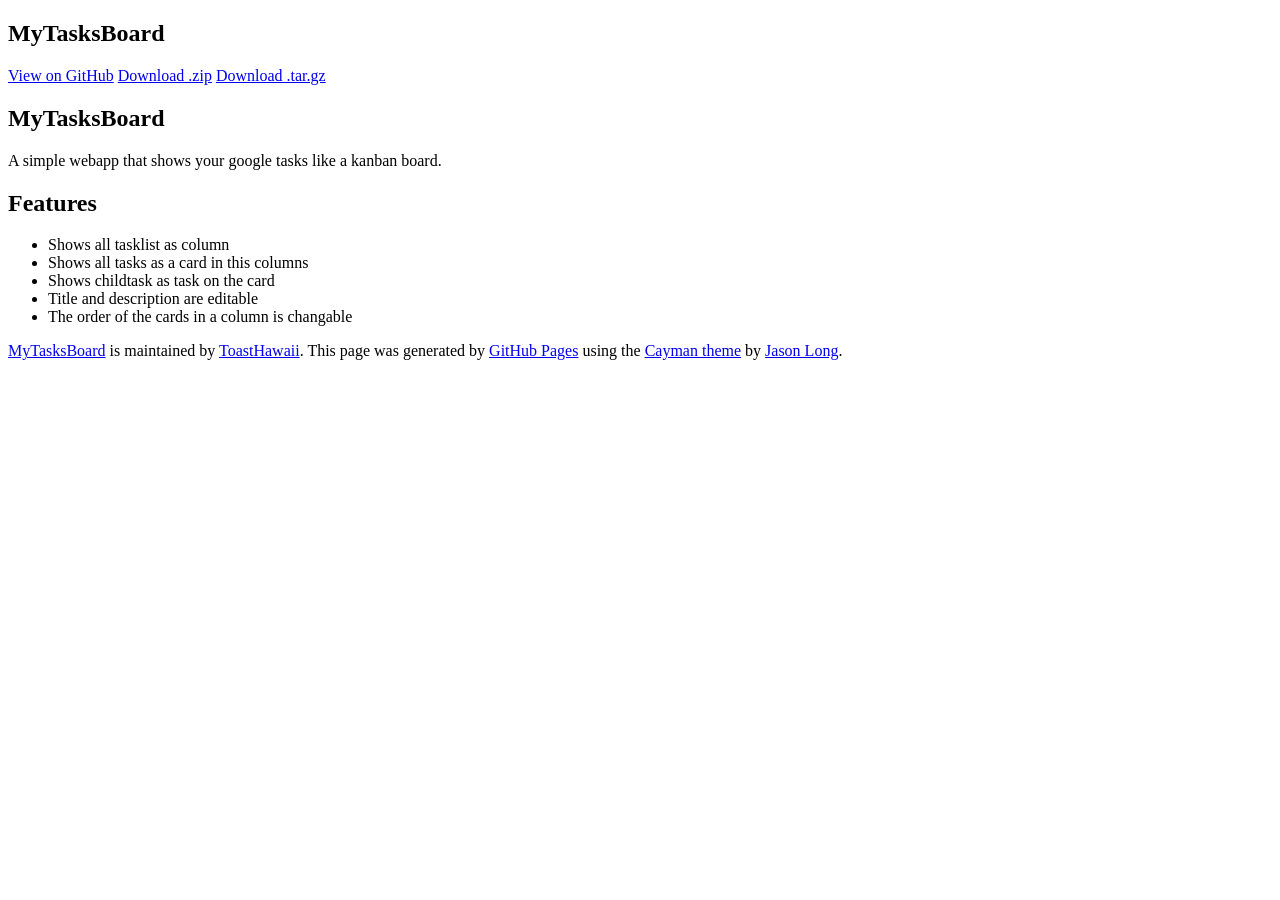
==== index.html @ 5e8a0f3d "Create gh-pages branch via GitHub" ====
<!DOCTYPE html>
<html lang="en-us">
  <head>
    <meta charset="UTF-8">
    <title>MyTasksBoard by ToastHawaii</title>
    <meta name="viewport" content="width=device-width, initial-scale=1">
    <link rel="stylesheet" type="text/css" href="stylesheets/normalize.css" media="screen">
    <link href='https://fonts.googleapis.com/css?family=Open+Sans:400,700' rel='stylesheet' type='text/css'>
    <link rel="stylesheet" type="text/css" href="stylesheets/stylesheet.css" media="screen">
    <link rel="stylesheet" type="text/css" href="stylesheets/github-light.css" media="screen">
  </head>
  <body>
    <section class="page-header">
      <h1 class="project-name">MyTasksBoard</h1>
      <h2 class="project-tagline"></h2>
      <a href="https://github.com/ToastHawaii/MyTasksBoard" class="btn">View on GitHub</a>
      <a href="https://github.com/ToastHawaii/MyTasksBoard/zipball/master" class="btn">Download .zip</a>
      <a href="https://github.com/ToastHawaii/MyTasksBoard/tarball/master" class="btn">Download .tar.gz</a>
    </section>

    <section class="main-content">
      <h1>
<a id="mytasksboard" class="anchor" href="#mytasksboard" aria-hidden="true"><span class="octicon octicon-link"></span></a>MyTasksBoard</h1>

<p>A simple webapp that shows your google tasks like a kanban board.</p>

<h2>
<a id="features" class="anchor" href="#features" aria-hidden="true"><span class="octicon octicon-link"></span></a>Features</h2>

<ul>
<li>Shows all tasklist as column</li>
<li>Shows all tasks as a card in this columns</li>
<li>Shows childtask as task on the card</li>
<li>Title and description are editable</li>
<li>The order of the cards in a column is changable</li>
</ul>

      <footer class="site-footer">
        <span class="site-footer-owner"><a href="https://github.com/ToastHawaii/MyTasksBoard">MyTasksBoard</a> is maintained by <a href="https://github.com/ToastHawaii">ToastHawaii</a>.</span>

        <span class="site-footer-credits">This page was generated by <a href="https://pages.github.com">GitHub Pages</a> using the <a href="https://github.com/jasonlong/cayman-theme">Cayman theme</a> by <a href="https://twitter.com/jasonlong">Jason Long</a>.</span>
      </footer>

    </section>

  
  </body>
</html>
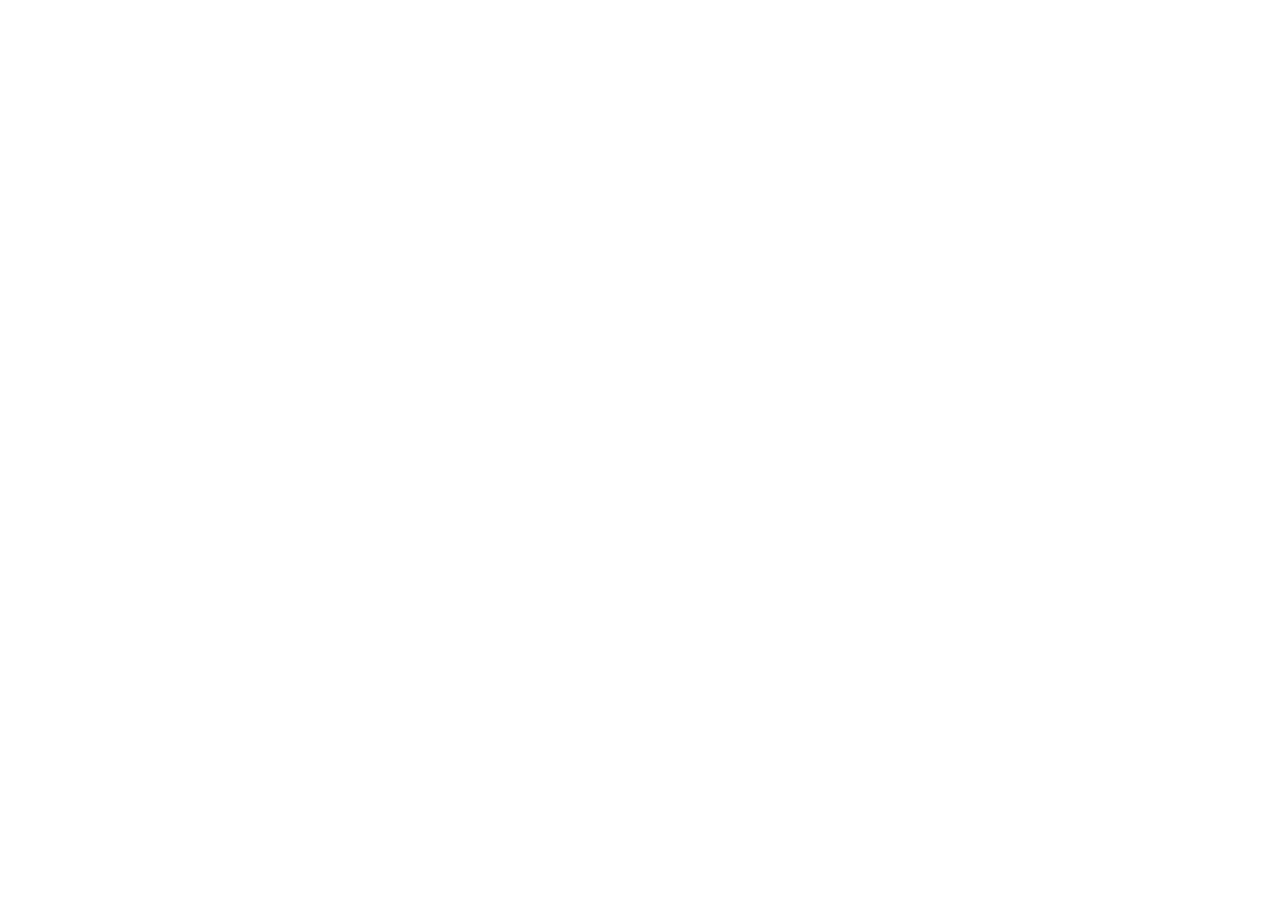
==== commit fd815d94: "merge with master" ====
--- a/index.html
+++ b/index.html
@@ -1,48 +1,18 @@
-<!DOCTYPE html>
-<html lang="en-us">
-  <head>
-    <meta charset="UTF-8">
-    <title>MyTasksBoard by ToastHawaii</title>
-    <meta name="viewport" content="width=device-width, initial-scale=1">
-    <link rel="stylesheet" type="text/css" href="stylesheets/normalize.css" media="screen">
-    <link href='https://fonts.googleapis.com/css?family=Open+Sans:400,700' rel='stylesheet' type='text/css'>
-    <link rel="stylesheet" type="text/css" href="stylesheets/stylesheet.css" media="screen">
-    <link rel="stylesheet" type="text/css" href="stylesheets/github-light.css" media="screen">
-  </head>
-  <body>
-    <section class="page-header">
-      <h1 class="project-name">MyTasksBoard</h1>
-      <h2 class="project-tagline"></h2>
-      <a href="https://github.com/ToastHawaii/MyTasksBoard" class="btn">View on GitHub</a>
-      <a href="https://github.com/ToastHawaii/MyTasksBoard/zipball/master" class="btn">Download .zip</a>
-      <a href="https://github.com/ToastHawaii/MyTasksBoard/tarball/master" class="btn">Download .tar.gz</a>
-    </section>
+﻿<!DOCTYPE html>
 
-    <section class="main-content">
-      <h1>
-<a id="mytasksboard" class="anchor" href="#mytasksboard" aria-hidden="true"><span class="octicon octicon-link"></span></a>MyTasksBoard</h1>
-
-<p>A simple webapp that shows your google tasks like a kanban board.</p>
-
-<h2>
-<a id="features" class="anchor" href="#features" aria-hidden="true"><span class="octicon octicon-link"></span></a>Features</h2>
-
-<ul>
-<li>Shows all tasklist as column</li>
-<li>Shows all tasks as a card in this columns</li>
-<li>Shows childtask as task on the card</li>
-<li>Title and description are editable</li>
-<li>The order of the cards in a column is changable</li>
-</ul>
-
-      <footer class="site-footer">
-        <span class="site-footer-owner"><a href="https://github.com/ToastHawaii/MyTasksBoard">MyTasksBoard</a> is maintained by <a href="https://github.com/ToastHawaii">ToastHawaii</a>.</span>
-
-        <span class="site-footer-credits">This page was generated by <a href="https://pages.github.com">GitHub Pages</a> using the <a href="https://github.com/jasonlong/cayman-theme">Cayman theme</a> by <a href="https://twitter.com/jasonlong">Jason Long</a>.</span>
-      </footer>
-
-    </section>
-
-  
-  </body>
-</html>
+<html>
+<head>
+    <meta charset="utf-8" />
+    <title>MyTasksBoard</title>
+    <meta name="viewport" content="width=device-width, initial-scale=1.0, maximum-scale=1.0, user-scalable=no" />
+    <link rel="stylesheet" href="/lib/normalize.css" type="text/css" />
+    <link rel="stylesheet" href="app.css" type="text/css" />
+</head>
+<body>
+    <div id="app">
+        <button id="authorize">Authorize</button>
+    </div>
+    <script src="https://apis.google.com/js/client.js"></script>
+    <script src="/js/MyTasksBoard.js"></script>
+</body>
+</html>
--- a/app.css
+++ b/app.css
@@ -0,0 +1,79 @@
+﻿html, body {
+    height: 100%;
+}
+
+#app {
+    height: 100%;
+    width: 100%;
+}
+
+#authorize {
+    display: none;
+}
+
+.board {
+    min-height: 100%;
+    display: flex;
+    flex-wrap: nowrap;
+}
+
+.column {
+    margin: 5px;
+    flex: 1;
+    min-width: 220px;
+    max-width: 400px;
+    background-color: #eee;
+}
+
+    .column > .name {
+        border-bottom: 2px solid #999;
+        padding-bottom: 2px;
+        background: white;
+        text-align: center;
+        font-size: 20px;
+    }
+
+    .column.completed {
+        opacity: 0.5;
+        pointer-events: none;
+    }
+
+.card {
+    box-shadow: 0px 5px 20px rgba(0, 0, 0, 0.5);
+    margin: 10px;
+    min-height: 100px;
+    background-color: white;
+    padding: 8px;
+    cursor: n-resize;
+}
+
+    .card > .title {
+        font-size: 13px;
+    }
+
+    .card > .description {
+        padding-top: 5px;
+        color: #999;
+        font-size: 12px;
+        white-space: pre-wrap;
+    }
+
+    .card > .due {
+        float: right;
+        color: #ccc;
+        font-size: 12px;
+        padding-left: 2px;
+    }
+
+    .card > .tasks > .task > input[type=checkbox] {
+        vertical-align: middle;
+    }
+
+    .card > .tasks > .task > .title {
+        font-size: 12px;
+        margin-left: 5px;
+    }
+
+    .card > .tasks > .task.completed {
+        text-decoration: line-through;
+    }
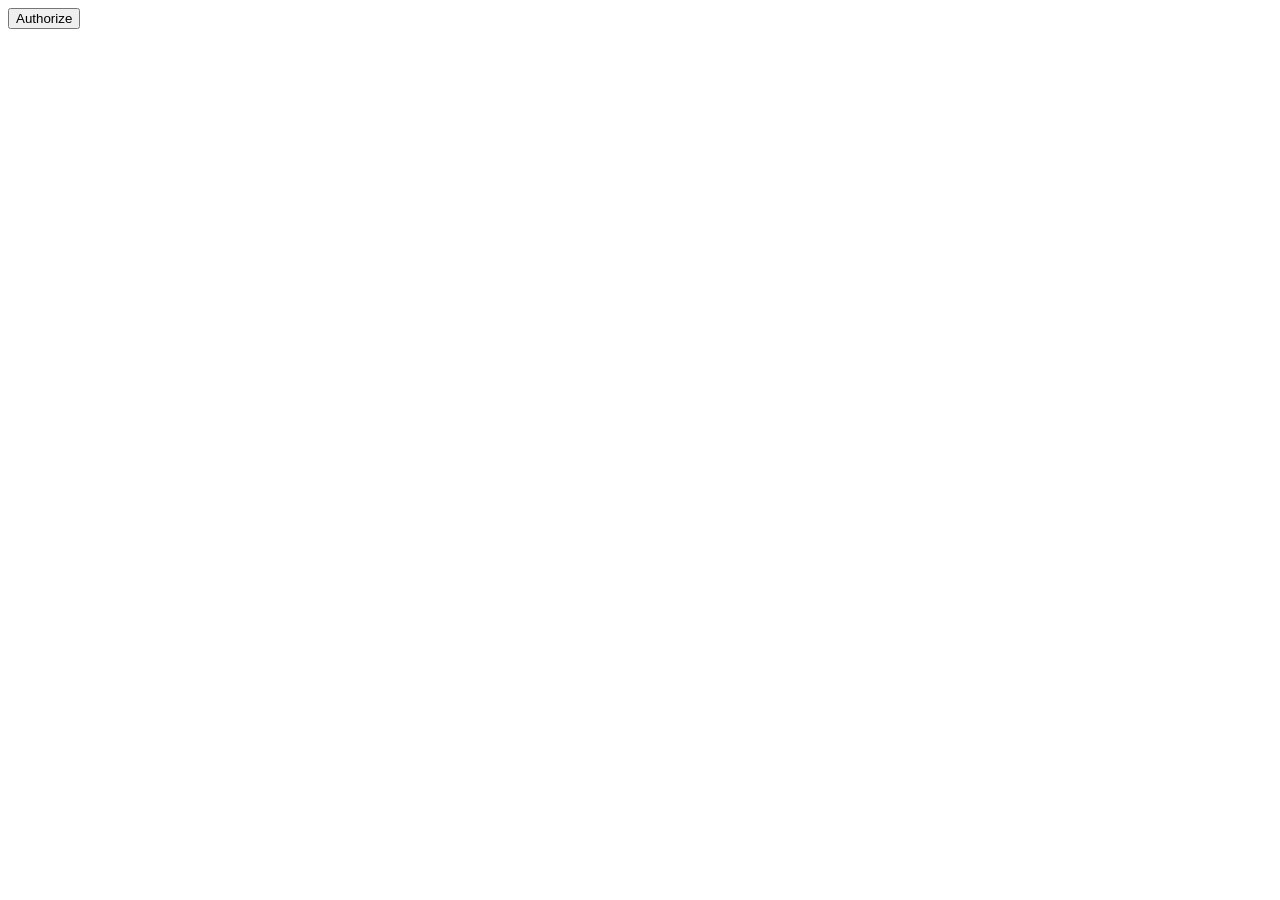
==== commit a28bd60f: "Refactor." ====
--- a/index.html
+++ b/index.html
@@ -5,14 +5,13 @@
     <meta charset="utf-8" />
     <title>MyTasksBoard</title>
     <meta name="viewport" content="width=device-width, initial-scale=1.0, maximum-scale=1.0, user-scalable=no" />
-    <link rel="stylesheet" href="/lib/normalize.css" type="text/css" />
-    <link rel="stylesheet" href="app.css" type="text/css" />
+    <link rel="stylesheet" href="styles.css" type="text/css" />
 </head>
 <body>
     <div id="app">
         <button id="authorize">Authorize</button>
     </div>
     <script src="https://apis.google.com/js/client.js"></script>
-    <script src="/js/MyTasksBoard.js"></script>
+    <script src="scripts.js"></script>
 </body>
 </html>
